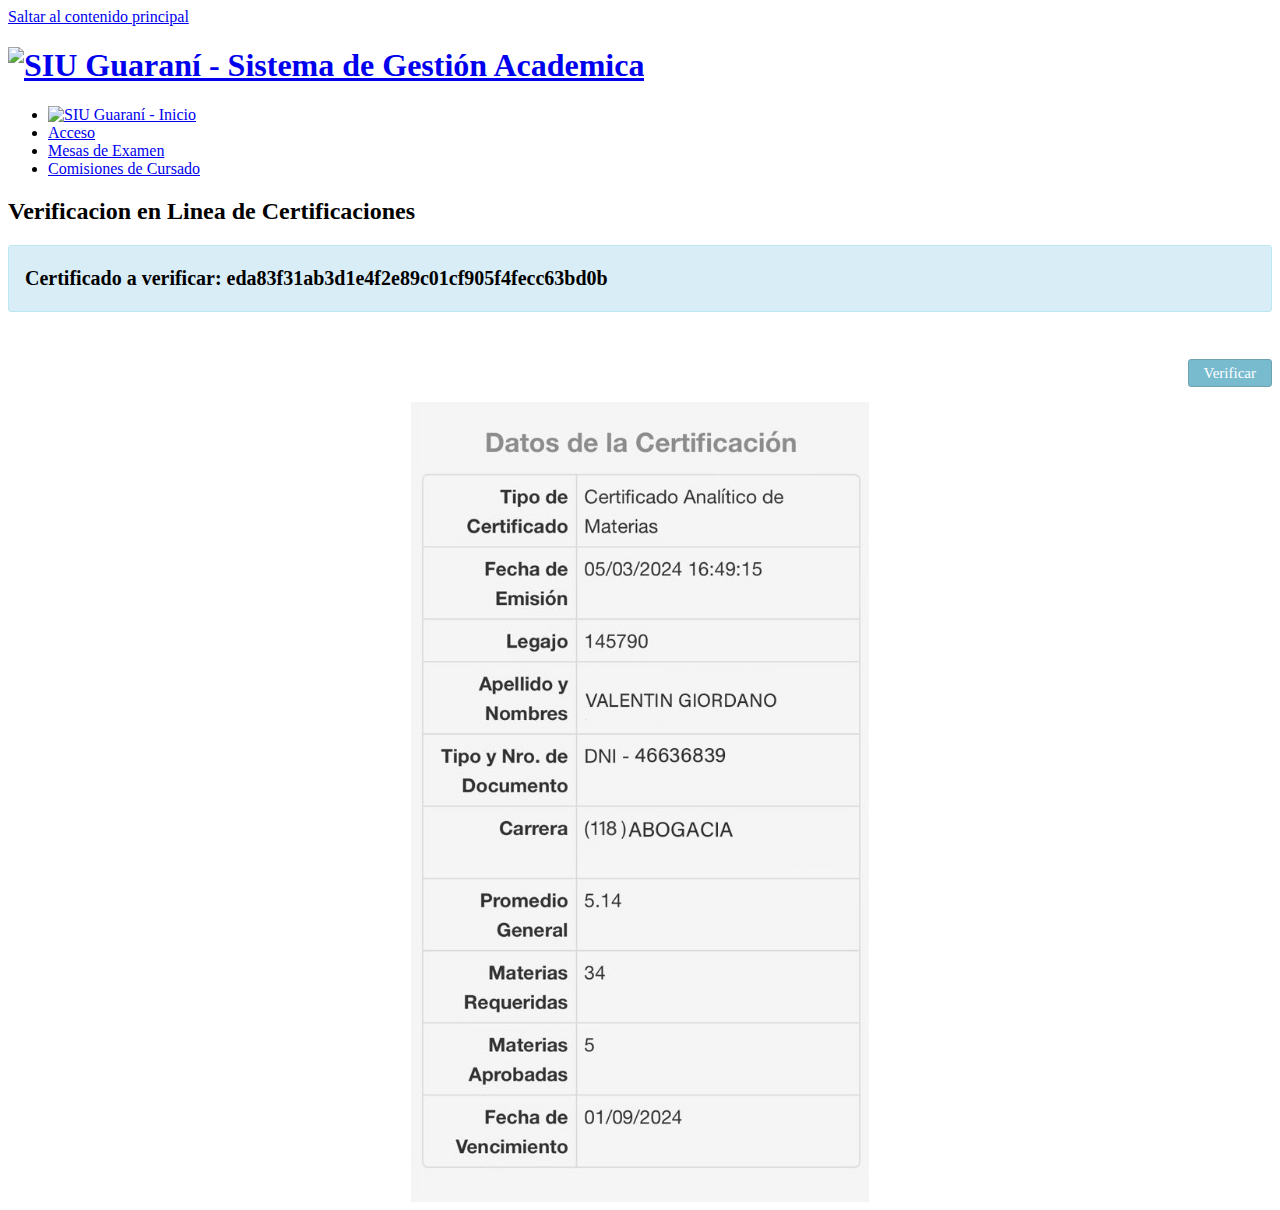
==== g3w.uns.edu.ar/guarani3w/cert_verificacion/index0c23.html @ 95807c2a "primero" ====
<!DOCTYPE html>
<html lang='es-419'>

    
<!-- Mirrored from g3w.uns.edu.ar/guarani3w/cert_verificacion/?v=eda83f31ab3d1e4f2e89c01cf905f4fecc63bd0b by HTTrack Website Copier/3.x [XR&CO'2014], Mon, 25 Mar 2024 21:48:18 GMT -->
<!-- Added by HTTrack --><meta http-equiv="content-type" content="text/html;charset=iso-8859-1" /><!-- /Added by HTTrack -->
<head>
	<meta http-equiv="Content-Type" content="text/html; charset=iso-8859-1">
	<link rel="icon" href="https://g3w.uns.edu.ar/guarani3w/cert_verificacion/favicon.ico" />
	<link rel="stylesheet" href="estilo.css">
		    	
	





<meta name="viewport" content="width=device-width, initial-scale=1.0, minimum-scale=1.0, maximum-scale=1.0">
<title>G3W UNS - verificacion_certificados</title>

	<script type='text/javascript' src='https://g3w.uns.edu.ar/guarani3w/_comp/siu/js/guarani_mash.js' charset="iso-8859-1"></script>
   <script type='text/javascript' src='https://g3w.uns.edu.ar/guarani3w/_comp/siu/js/jquery.ui.touch-punch.min.js' charset="iso-8859-1"></script>
			<link type='text/css' href='https://g3w.uns.edu.ar/guarani3w/_comp/siu/css/guarani_mash.css' rel='stylesheet' />
					<link type='text/css' href='https://g3w.uns.edu.ar/guarani3w/_comp/uns01/css/guarani_mash.css' rel='stylesheet' />
					<link rel="stylesheet" href="estilo.css">
			

<!--[if lt IE 9]>
	<script type='text/javascript' src='/guarani3w/_comp/js/html5.js'></script>
<![endif]-->

	 
	
<script type='text/javascript'>
var kernel_config = {
	widget_count: 1,
	// Stalls js load until all widgets have loaded css and rendered its content
	stall_js: false,
	log: true,
	alias: '/guarani3w',
	pretty_urls: true,
	op_default: 'acceso',
	op_actual: 'cert_verificacion',
	historia_activa: false,
		es_produccion: false
};
var url_cambio_perfil = "";
var url_cambio_carrera = "";

</script>


    </head>
    
    <body>
		<div id='_msg_placeholder' style='display:none;' class='alert' role="alert"></div>
        <a class="acchide" href="#kernel_contenido" id="saltar_cppal">Saltar al contenido principal</a>
<div class="brand-nav">
	<div class="container">
		<div class="row-fluid">
			<div class="span3">
				<a class="brand" href="https://g3w.uns.edu.ar/guarani3w/acceso">
               <h1>
                  <img style="height: 2.5em;" alt='SIU Guaran&iacute; - Sistema de Gesti&oacute;n Academica' src="https://g3w.uns.edu.ar/guarani3w/_comp/uns01/img/logo-transparente_UNS.png" />
               </h1>
            </a>
            			</div>

			<div class="span9">
						</div>
		</div>
	</div>
</div>

	<div class="navbar main-nav">
		<div class="navbar-inner">
			<div class="container tb-fix-ancho-fijo">
				<div role="navigation">
					<ul id='js-nav' class='nav'>
					<li>
                  <a class="brand" href="https://g3w.uns.edu.ar/guarani3w/acceso">
                  <img alt='SIU Guaran&iacute; - Inicio'  src="https://g3w.uns.edu.ar/guarani3w/_comp/uns01/img/g3w2-icon-homeT.png" /></a>
					</li>
																		<li id='acceso' class='js-menuitem-root '>
								<a href='https://g3w.uns.edu.ar/guarani3w/acceso'>Acceso</a>
							</li>
																								<li id='mesas_publica' class='js-menuitem-root '>
								<a href='https://g3w.uns.edu.ar/guarani3w/mesas_publica'>Mesas de Examen</a>
							</li>
																								<li id='comisiones_publica' class='js-menuitem-root '>
								<a href='https://g3w.uns.edu.ar/guarani3w/comisiones_publica'>Comisiones de Cursado</a>
							</li>
																</ul>

									</div><!--/.nav-collapse -->
			</div><!-- container-fluid -->
		</div><!-- navbar-inner -->
	</div><!-- navbar -->
		<div id='loading_top' style='display:none; background: none; border: none;'>
         <img src="https://g3w.uns.edu.ar/guarani3w/_comp/uns01/img/cargando.gif" alt="cargando..." />
      </div>
      <div id='loading'></div>
		<div id='kernel_contenido' role="main" class="container">
								<div class='titulo_operacion row-fluid'>
		<div class="span12">
		   <h2>Verificacion en Linea de Certificaciones </h2>
	   
		</div>
	</div>

	<div id='layout_una_columna' class="row-fluid">
		<div id='columna_1' class="span12">
		    <div id='verificacion'  class='pagelet'></div>
		</div>
	</div>

			<div class="azul"><h1>Certificado a verificar: eda83f31ab3d1e4f2e89c01cf905f4fecc63bd0b</h1></div>
			
			<div class="verific"><p>Verificar</p></div>
			<div class="flex"><img src="guarani.jpg" alt=""></div>
					</div>
        
        <footer>
    <div class='container'>
	<div class="row">
	    <div class="span6">
		<div id='copyleft'>

		</div>
	    </div>
	    <div class="span6">
		<div id='copyright'>

		</div>
	    </div>
	</div>
    </div>
</footer>    </body>

<!-- Mirrored from g3w.uns.edu.ar/guarani3w/cert_verificacion/?v=eda83f31ab3d1e4f2e89c01cf905f4fecc63bd0b by HTTrack Website Copier/3.x [XR&CO'2014], Mon, 25 Mar 2024 21:48:18 GMT -->
</html>
---- g3w.uns.edu.ar/guarani3w/cert_verificacion/estilo.css ----
.azul{
    background-color: #D9EDF7;
    border: 1px solid #BCE8F1;
    border-radius: 3px;
    padding: 0.5em 1em;
   
}

.azul h1{
    font-size: 20px;
}

.verific{
    display: flex;
    align-items: center;
    justify-content: end;
    margin-top: 2em;
    
}

.verific p{
    font-size: 15px;
    color: white;
    background-color: #78BBCE;
    border: 1px solid #70A2B1;
    border-radius: 3px;
    padding: 0.3em 1em;
    cursor:pointer;
}

.flex{
    display: flex;
    align-items: center;
    justify-content: center;
    
}

.flex img{
    height: 50em;
}
---- g3w.uns.edu.ar/guarani3w/cert_verificacion/estilo.css ----
.azul{
    background-color: #D9EDF7;
    border: 1px solid #BCE8F1;
    border-radius: 3px;
    padding: 0.5em 1em;
   
}

.azul h1{
    font-size: 20px;
}

.verific{
    display: flex;
    align-items: center;
    justify-content: end;
    margin-top: 2em;
    
}

.verific p{
    font-size: 15px;
    color: white;
    background-color: #78BBCE;
    border: 1px solid #70A2B1;
    border-radius: 3px;
    padding: 0.3em 1em;
    cursor:pointer;
}

.flex{
    display: flex;
    align-items: center;
    justify-content: center;
    
}

.flex img{
    height: 50em;
}
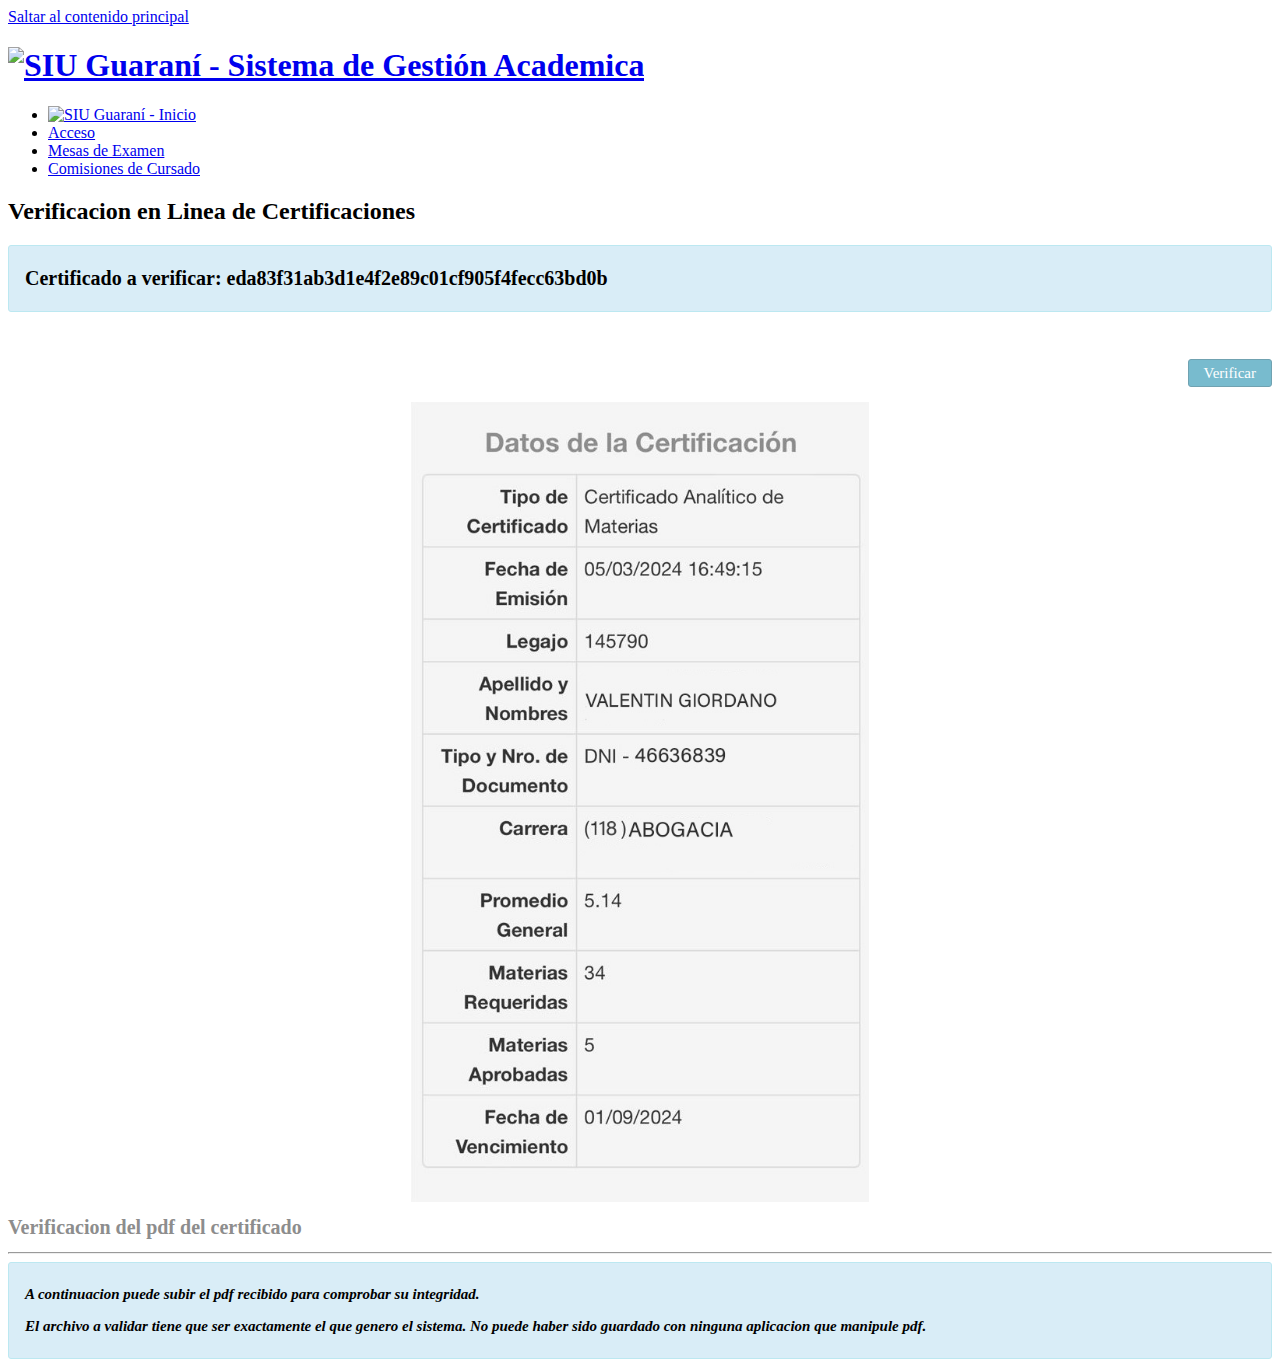
==== commit 58cfd81c: "cambiado" ====
--- a/g3w.uns.edu.ar/guarani3w/cert_verificacion/index0c23.html
+++ b/g3w.uns.edu.ar/guarani3w/cert_verificacion/index0c23.html
@@ -116,8 +116,17 @@
 
 			<div class="azul"><h1>Certificado a verificar: eda83f31ab3d1e4f2e89c01cf905f4fecc63bd0b</h1></div>
 			
+			
 			<div class="verific"><p>Verificar</p></div>
 			<div class="flex"><img src="guarani.jpg" alt=""></div>
+
+			<h1 class="pdf">Verificacion del pdf del certificado</h1><hr>
+			
+			<div class="segundo"><p><b>A continuacion puede subir el pdf recibido para comprobar su integridad.</b></p>
+<p><b>El archivo a validar tiene que ser exactamente el que genero el sistema. No puede haber sido guardado con ninguna aplicacion que manipule pdf.</b>
+				</p>
+				</div>
+			
 					</div>
         
         <footer>
--- a/g3w.uns.edu.ar/guarani3w/cert_verificacion/estilo.css
+++ b/g3w.uns.edu.ar/guarani3w/cert_verificacion/estilo.css
@@ -37,4 +37,23 @@
 
 .flex img{
     height: 50em;
+}
+
+h1.pdf{
+    color: #8D8D8D;
+    font-size: 20px;
+}
+
+.segundo{
+    background-color: #D9EDF7;
+    border: 1px solid #BCE8F1;
+    border-radius: 3px;
+    padding: 0.5em 1em;
+   
+}
+
+.segundo p{
+    color: black;
+    font-size: 15px;
+    font-style: italic;
 }--- a/g3w.uns.edu.ar/guarani3w/cert_verificacion/estilo.css
+++ b/g3w.uns.edu.ar/guarani3w/cert_verificacion/estilo.css
@@ -37,4 +37,23 @@
 
 .flex img{
     height: 50em;
+}
+
+h1.pdf{
+    color: #8D8D8D;
+    font-size: 20px;
+}
+
+.segundo{
+    background-color: #D9EDF7;
+    border: 1px solid #BCE8F1;
+    border-radius: 3px;
+    padding: 0.5em 1em;
+   
+}
+
+.segundo p{
+    color: black;
+    font-size: 15px;
+    font-style: italic;
 }